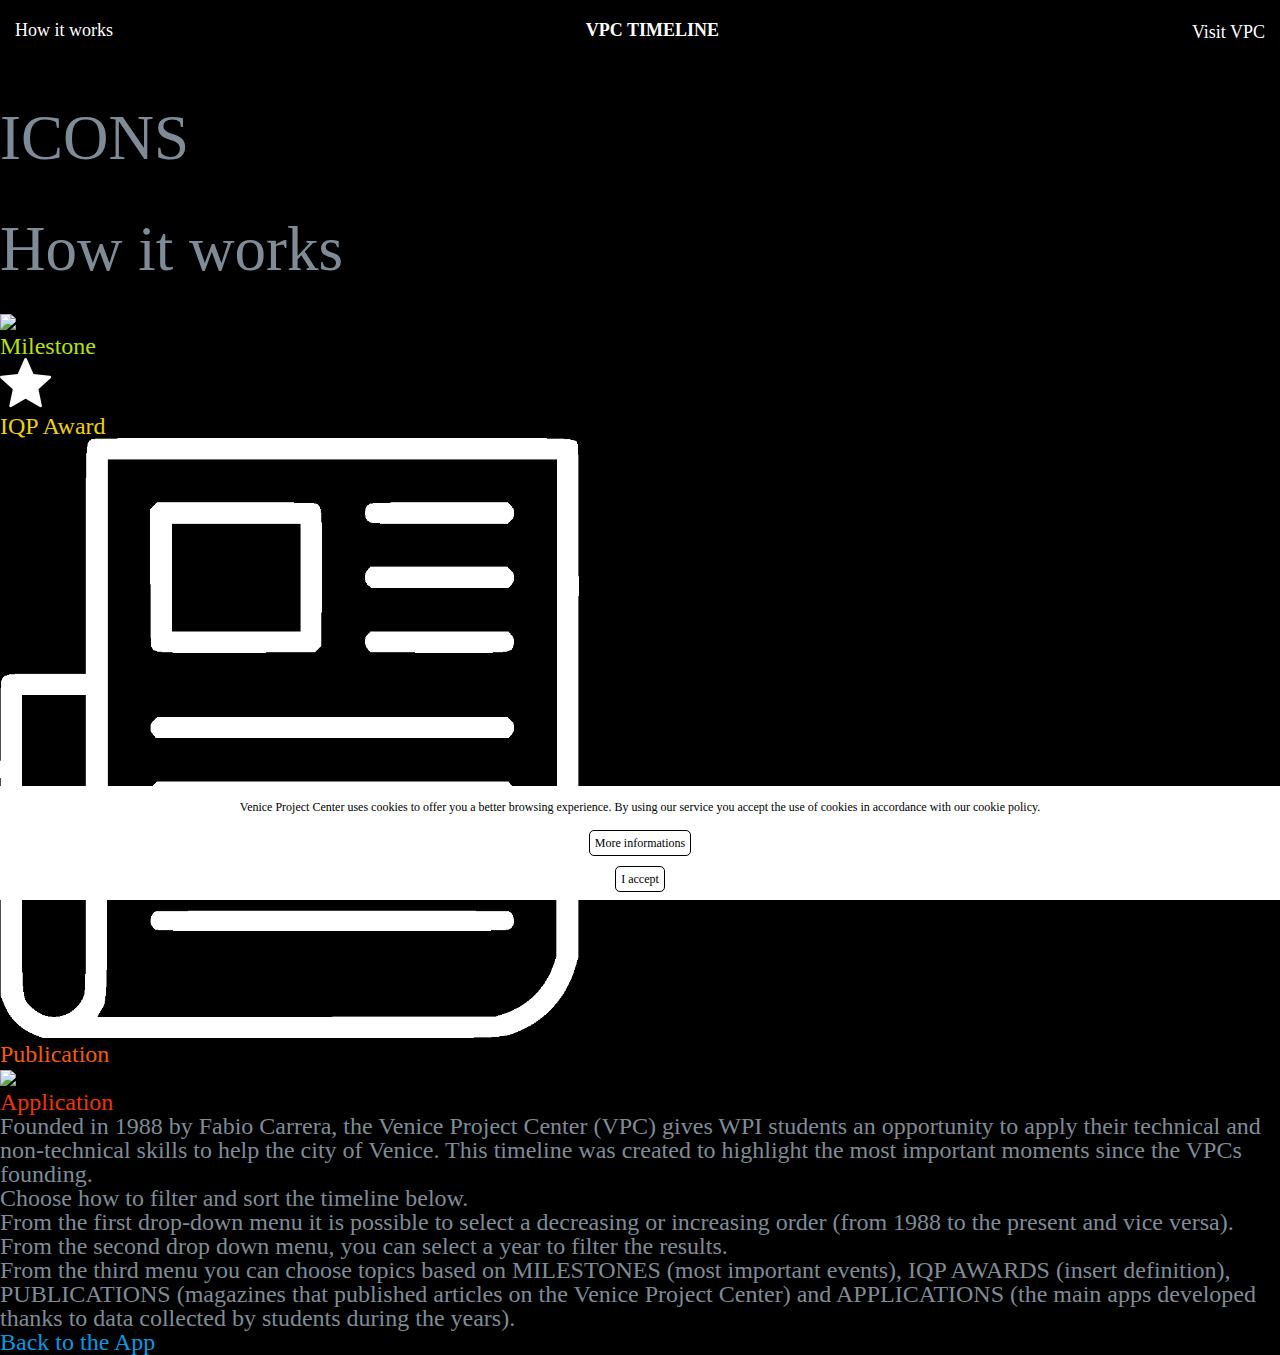
==== about.html @ 601654ef "fix pagina about" ====
<!doctype html>
<html lang="en" class="no-js">
<head>
  <meta charset="UTF-8">
  <title>Timeline - Venice Project Center</title>
  <meta name="viewport" content="width=device-width, initial-scale=1">

  <link rel="stylesheet" href="css/reset.css"> <!-- CSS reset -->
  <link rel="stylesheet" href="css/style.css"> <!-- Resource style -->
  <link rel="stylesheet" href="css/demo.css"> <!-- Demo style -->
  <link rel="stylesheet" href="css/font.css">
  <link rel="stylesheet" href="https://cdnjs.cloudflare.com/ajax/libs/materialize/1.0.0/css/materialize.min.css"> 
  
  <link rel='icon' href='favicon.ico' type='image/x-icon'>

  <link rel="icon" type="image/x-icon" href="favicon.ico" sizes="32x32">
  <link rel="icon" type="image/x-icon" href="favicon.ico" sizes="16x16">
  <link rel="apple-touch-icon" type="image/x-icon" href="favicon.ico" sizes="180x180">
  <link rel="apple-touch-icon-precomposed" type="image/x-icon" href="favicon.ico" sizes="180x180">
  <meta name="description" content="This timeline was designed to highlight the Venice Project Center's (VPC) most important moments since it was founded in 1988.">
  <meta name="keywords" content="timeline,venice,project,center,vpc">
  <link rel="canonical" href="https://timeline.veniceprojectcenter.org/">
  <meta property="og:title" content="Venice Project Center Timeline">
  <meta property="og:type" content="website">
  <meta property="og:description" content="This timeline was designed to highlight the Venice Project Center's (VPC) most important moments since it was founded in 1988.">
  <meta property="og:locale" content="en">
  <meta property="og:url" content="https://timeline.veniceprojectcenter.org/">
  <meta property="og:image" content="https://timeline.veniceprojectcenter.org/ogimage.png">
  <meta property="og:image:alt" content="Venice Project Center Timeline">
  <meta property="og:updated_time" content="1560428289">
  <meta property="og:fb:pages" content="1374459902807079">
  <meta property="og:fb:app_id" content="279763959442696">
  <meta name="twitter:card" content="summary">
  <meta name="twitter:site" content="https://timeline.veniceprojectcenter.org">
  <meta name="twitter:title" content="Venice Project Center Timeline">
  <meta name="twitter:description" content="This timeline was designed to highlight the Venice Project Center's (VPC) most important moments since it was founded in 1988.">
  <meta name="twitter:image" content="https://timeline.veniceprojectcenter.org/ogimage.png">
  <meta name="twitter:image:alt" content="Venice Project Center Timeline">
  <meta name="authors" content="Venice Project Center Timeline">
  <meta name="image" content="https://timeline.veniceprojectcenter.org/ogimage.png">
  <script type="text/javascript" src="https://cdnjs.cloudflare.com/ajax/libs/jquery/3.4.1/jquery.min.js"></script>
  <script type="text/javascript" src="js/my_functions.js"></script>
  <script type="text/javascript" src="js/cookie.js"></script>
  <!-- Global site tag (gtag.js) - Google Analytics -->
    <script async src="https://www.googletagmanager.com/gtag/js?id=UA-140353478-1"></script>
    <script>
      window.dataLayer = window.dataLayer || [];
      function gtag(){dataLayer.push(arguments);}
      gtag('js', new Date());
      gtag('config', 'UA-140353478-1');
    </script>
</head>
<body>
  <div class="header-vpc dark-mode">
    <span onclick="document.location.href='/about.html'" class="button dark-mode text-header-vpc my_link" style="grid-area: how; margin-left: 15px;">
      How it works
    </span>
    <span class="dark-mode text-header-vpc" style="grid-area: title; text-align: center;font-weight: bold;">
      VPC TIMELINE
    </span>
    <a class="header-visit-vpc my_link" href="https://veniceprojectcenter.org" target="_blank">
      <span class="text-header-vpc">Visit VPC</span>
    </a>
  </div>

  <div class="titoli">
    <div class="title_ico">
      <h1>ICONS</h1> 
    </div>

    <div class="title_descr">
      <h1>How it works</h1> 
    </div>
  </div>

  <div class="container_about">
    
    <div class="img_container">
      
      <!--img src="/ogimage.png"-->
      <div class="legenda">
        <div class="icona prova">
          <img src="img/cd-icon-towers.png">
         </div>
        <span class="categoria" style="color:#b6e109">
          Milestone
        </span>
      </div>

      <div class="legenda">
        <div class="icona">
          <img src="img/cd-icon-star.png">
        </div>
        <span class="categoria" style="color:#efd200">
          IQP Award
        </span>
      </div>

      <div class="legenda">
        <div class="icona">
          <img src="img/cd-icon-publication.png">
        </div>
        <span class="categoria" style="color:#f35c03">
          Publication
        </span>
      </div>

      <div class="legenda">
        <div class="icona">
          <img src="img/cd-icon-application.png">
        </div>
        <span class="categoria" style="color:#f33403">
          Application
        </span>
      </div>
    </div>
  
    <div class="text_container">
      
      <p class="paragrafo">
        Founded in 1988 by Fabio Carrera, the Venice Project Center (VPC) gives WPI students an opportunity to apply  their technical and non-technical skills to help the city of Venice. This timeline was created to highlight the  most important moments since the VPCs founding.<br/>
        Choose how to filter and sort the timeline below.
      </p>
      
      <p class="paragrafo">
        From the first drop-down menu it is possible to select a decreasing or increasing order (from 1988 to the   present and vice versa). 
        
      </p>
      <p class="paragrafo">
        From the second drop down menu, you can select a year to filter the results.
        
      </p>
      <p class="paragrafo">
        From the third menu you can choose topics based on MILESTONES (most important events), IQP AWARDS (insert definition), PUBLICATIONS (magazines that published articles on the Venice Project Center) and APPLICATIONS (the main apps developed thanks to data collected by students during the years).
      </p>      
    </div>
  </div>

  <div class="back">
    <a class="guida" rel="nofollow" href="/index.html">
      <span>Back to the App</span>
    </a>
  </div>

</body>
</html>
---- css/style.css ----
/* --------------------------------

Primary style

-------------------------------- */
*, *::after, *::before {
  -webkit-box-sizing: border-box;
  box-sizing: border-box;
}


b {
  font-family: "Gilroy" !important;
}


h2 {
  padding: 10px;
  color: white;

}

html {
  font-size: 62.5%;
  font-family: "Gilroy" !important;
}

body {
  font-size: 1.6rem;
  font-family: "Gilroy" !important;
  color: #7f8c97;
  background: #000000;
}

a {
  color: #acb7c0;
  text-decoration: none;
}

img {
  max-width: 100%;
  max-height: 25em;
}

h1, h2 {
  font-family: "Gilroy" !important;
  font-weight: bold;
}

li {
  list-style-type: disc;
  margin-left: 4px;
  font-family: "Gilroy" !important;
}

#dropdowns {
  /*display: inline-block;*/
  display: flex;
  align-items: center;
  justify-content: center;
}
#filterDropdown {
  width: 150px;
}
#sortDropdown {
  width: 150px;
}

iframe {
  position: relative;
  /*position: absolute;*/
  top: 0;
  left: 0;
  width: 80%;
  height: 20vw;
}


/* --------------------------------

Patterns - reusable parts of our design

-------------------------------- */
@media only screen and (min-width: 1276px) {

  .cd-hide {
    visibility: hidden;
  }
}

/* --------------------------------

Vertical Timeline - elements of the timeline

-------------------------------- */
header {
  display: flex;
  flex-direction: column;
  width: 100%;
  line-height: 200px;
  text-align: center;
  background: #000000;
  background-repeat: no-repeat;
  padding: 2%;
  padding-bottom: 0;
  padding-top: 0;
  font-family: "Gilroy" !important;
}

header h1 {
  color: white;
  font-size: 3.8rem;
  line-height: 4rem;
  font-family: "Gilroy" !important;
}

header h2 {
  color: white;
  font-size: 20px;
  width: 75%;
  word-wrap: break-word;
  line-height: 2;
  margin: 0 auto;
  font-weight: bold;
  font-family: "Gilroy" !important;
}
/*
@media only screen and (min-width: 1276px) {
  header {
    height: 300px;
    line-height: 300px;
  }

}
*/

.cd-timeline {
  overflow: hidden;
  margin: 2em auto;
  font-family: "Gilroy" !important;
}

.cd-timeline__container {
  position: relative;
  width: 100%;
  /*max-width: 1170px;*/
  margin: 0 auto;
  padding: 2em 0;
}

.cd-timeline__container::before {
  /* this is the vertical line */
  content: '';
  position: absolute;
  top: 0;
  left: 18px;
  height: 100%;
  width: 4px;
  background: #d7e4ed;
  margin-left: 10px;
}

@media only screen and (min-width: 1276px) {
  .cd-timeline {
    margin-top: 3em;
    margin-bottom: 3em;
  }
  .cd-timeline__container::before {
    left: 50%;
    margin-left: -2px;
  }
}

.cd-timeline__block {
  position: relative;
  margin: 0.5em 0;
}

.cd-timeline__block:after {
  /* clearfix */
  content: "";
  display: table;
  clear: both;
}

.cd-timeline__block:first-child {
  margin-top: 0;
}

.cd-timeline__block:last-child {
  margin-bottom: 0;
}

@media only screen and (min-width: 1276px) {
  .cd-timeline__block {
    margin: 1em 0;
  }
}

.cd-timeline__img {
  position: absolute;
  top: 0;
  left: 0;
  width: 40px;
  height: 40px;
  border-radius: 50%;
  margin-left: 10px;
  -webkit-box-shadow: 0 0 0 4px white, inset 0 2px 0 rgba(0, 0, 0, 0.08), 0 3px 0 4px rgba(0, 0, 0, 0.05);
  box-shadow: 0 0 0 4px white, inset 0 2px 0 rgba(0, 0, 0, 0.08), 0 3px 0 4px rgba(0, 0, 0, 0.05);
}

.cd-timeline__img img {
  display: block;
  width: 24px;
  height: 24px;
  position: relative;
  left: 50%;
  top: 50%;
  margin-left: -12px;
  margin-top: -12px;
}

.cd-timeline__img.cd-timeline__img--IQP_Award {
  background: #ffcd01;
}

.cd-timeline__img.cd-timeline__img--Publication {
  background: #ff9901;
}

.cd-timeline__img.cd-timeline__img--Milestone {
  background: #e9360c;
}

.cd-timeline__img.cd-timeline__img--Application {
  background: #88d8b0;
}

@media only screen and (min-width: 1276px) {
  .cd-timeline__img {
    width: 60px;
    height: 60px;
    left: 50%;
    margin-left: -30px;
    /* Force Hardware Acceleration */
    -webkit-transform: translateZ(0);
    transform: translateZ(0);
  }
  .cd-timeline__img.cd-timeline__img--show-animation {
    visibility: visible;
    animation: cd-bounce-in 0.6s;
  }
  .cd-timeline__img.cd-timeline__img--hide-animation {
    visibility: hidden;

    animation: cd-bounce-out 0.6s;
  }
}

.cd-timeline__content {
  position: relative;
  margin-left: 70px;
  background: white;
  border-radius: 0.25em;
  padding: 15px;
  -webkit-box-shadow: 0 3px 0 #d7e4ed;
  box-shadow: 0 3px 0 #d7e4ed;
}

.cd-timeline__content:after {
  /* clearfix */
  content: "";
  display: table;
  clear: both;
}

.cd-timeline__content::before {
  /* triangle next to content block */
  content: '';
  position: absolute;
  top: 16px;
  right: 100%;
  height: 0;
  width: 0;
  border: 7px solid transparent;
  border-right: 7px solid white;
}

.cd-timeline__content h2 {
  font-size: 24px;
  margin: 0;
  color: #303e49;
}

.cd-timeline__content p,
.cd-timeline__read-more,
.cd-timeline__date {
  font-size: 1.3rem;
  font-weight: bold;
}

.cd-timeline__content p {
  font-size: 18px;
  font-weight: normal;
  line-height: 1.3;
}

.cd-timeline__read-more,
.cd-timeline__date {
  display: inline-block;
  font-size: 18px;
}

.cd-timeline__read-more {
  float: right;
  padding: 10px;
  background: #acb7c0;
  color: white;
  border-radius: 0.25em;
}

.cd-timeline__read-more:hover {
  background-color: #bac4cb;
}

.cd-timeline__date {
  float: left;
  padding: 1em 0;
  opacity: .7;
  font-size: 18px;
}

@media only screen and (min-width: 768px) {
  .cd-timeline__content h2 {
    font-size: 24px;
    padding-left: 0;
  }
  .cd-timeline__content p {
    font-size: 18px;
  }
  .cd-timeline__read-more,
  .cd-timeline__date {
    font-size: 18px;
  }
}

@media only screen and (min-width: 1276px) {
  .cd-timeline__content {
    margin-left: 1em;
    padding: 15px;
    width: 45%;
    /*margin-right: 14em;*/
    /*right: 15%; !* here *!*/
    /* Force Hardware Acceleration */
    -webkit-transform: translateZ(0);
    transform: translateZ(0);
  }
  .cd-timeline__content::before {
    top: 24px;
    left: 100%;
    border-color: transparent;
    border-left-color: white;
  }
  .cd-timeline__read-more {
    float: left;
  }
  .cd-timeline__date {
    position: absolute;
    width: 100%;
    left: 115%; /* date */
    top: -20px;
    font-size: 36px;
    color: #ffffff;
  }
  .cd-timeline__block:nth-child(even) .cd-timeline__content {
    float: right;
    left: -1em; /* here*/
  }
  .cd-timeline__block:nth-child(even) .cd-timeline__content::before {
    top: 24px;
    left: auto;
    right: 100%;
    border-color: transparent;
    border-right-color: white;
  }
  .cd-timeline__block:nth-child(even) .cd-timeline__read-more {
    float: right;
  }
  .cd-timeline__block:nth-child(even) .cd-timeline__date {
    left: auto;
    right: 115%; /* date */
    text-align: right;
  }
  .cd-timeline__content.cd-timeline__content--show-animation {
    visibility: visible;
    animation: cd-slide-in-right 0.6s;
  }
  .cd-timeline__content.cd-timeline__content--hide-animation {
    visibility: hidden;
    animation: cd-slide-out-right 0.6s;
  }
}

@media only screen and (min-width: 1276px) {
  /* inverse bounce effect on even content blocks */
  .cd-timeline__block:nth-child(even) .cd-timeline__content.cd-timeline__content--show-animation {
    visibility: visible;
    animation: cd-slide-in-left 0.6s;
  }
  .cd-timeline__block:nth-child(even) .cd-timeline__content.cd-timeline__content--hide-animation {
    visibility: hidden;
    animation: cd-slide-out-left 0.6s;
  }
}

@keyframes cd-bounce-in {
  0% {
    opacity: 0;
    visibility: hidden;
    -webkit-transform: scale(0.5);
    transform: scale(0.5);
  }
  60% {
    -webkit-transform: scale(1.2);
    transform: scale(1.2);
  }
  99% {
    opacity: 1;
    -webkit-transform: scale(1);
    transform: scale(1);
  }
  100% {
    visibility: visible;
  }
}

@keyframes cd-bounce-out {
  0% {
    opacity: 1;
    visibility: visible;
    -webkit-transform: scale(0.5);
    transform: scale(0.5);
  }
  60% {
    -webkit-transform: scale(1.2);
    transform: scale(1.2);
  }
  99% {
    opacity: 0;
    -webkit-transform: scale(0);
    transform: scale(0);
  }
  100% {
    visibility: hidden;
  }
}

@keyframes cd-slide-in-right {
  0% {
    opacity: 0;
    visibility: hidden;
    -webkit-transform: translateX(-100px);
    transform: translateX(-100px);
  }
  60% {
    opacity: 1;
    -webkit-transform: translateX(20px);
    transform: translateX(20px);
  }
  99% {
    -webkit-transform: translateX(0);
    transform: translateX(0);
  }
  100% {
    visibility: visible;
  }
}

@keyframes cd-slide-in-left {
  0% {
    opacity: 0;
    visibility: hidden;
    -webkit-transform: translateX(100px);
    transform: translateX(100px);
  }
  60% {
    opacity: 1;
    -webkit-transform: translateX(-20px);
    transform: translateX(-20px);
  }
  99% {
    -webkit-transform: translateX(0);
    transform: translateX(0);
  }
  100% {
    visibility: visible;
  }
}

@keyframes cd-slide-out-left {
  0% {
    opacity: 1;
    visibility: visible;
  }
  99% {
    opacity: 0;
    -webkit-transform: translate3d(100px, 0, 0);
    transform: translate3d(100px, 0, 0);
  }
  100% {
    visibility: hidden;
  }
}

@keyframes cd-slide-out-right {
  0% {
    opacity: 1;
    visibility: visible;
  }
  99% {
    opacity: 0;
    -webkit-transform: translate3d(-100px, 0, 0);
    transform: translate3d(-100px, 0, 0);
  }
  100% {
    visibility: hidden;
  }
}

.dark-mode{
  background-color: black;
  color: white
}

.header-vpc{
  z-index: 5;
  display: grid;
  grid-template-areas: 'how title vpc';
  padding-bottom: 20px;
  padding-top: 20px;
  line-height: 20px;
}

.text-header-vpc{
    font-size: 18px;
    text-shadow: 2px 2px 5px rgba(0,0,0,0.2);
}

.header-visit-vpc{
    grid-area: vpc;
    cursor: pointer;
    text-decoration: none;
    text-align: right;
    margin-right: 15px;
    color: white;
}

a.header-visit-vpc:hover{
   color: orange !important;
}

.my_link{
  text-decoration: none;
  cursor: pointer;
  color: white;
}  

.my_link:hover{
  color: #e5b106;
} 

.about_modal{
  position: absolute;
  z-index: 9999;
  background-color: rgba(0,0,0,0.8);
  width: 100%;
  min-height: 100%;
  display: none;
  
}

.container{
  margin-top: 100px;
  text-align: center;
}

.container h1{
  font-size: 30px;
  color: #ffffff;
}

.container h2{
  font-size: 20px;
  color: #ffffff;
}

.close_modal{
  margin-top: 15px;
  font-size: 26px;
  font-weight: 800;
  float: right;
  color: #fff;
  margin-right: 15px;
  border: 3px solid #cc2f0c;
  border-radius: 5px;
  min-width: 30px;
  padding: 5px;
  background: #cc2f0c;
  text-align: center;
  cursor: pointer;
}

/*.close_modal:hover{
  background-color: rgba(63,63,63,0.95);
}*/

.filtri{
  margin: 0 auto;
  width: 650px;
  display: flex;
}

.input-field{
  width: 250px;
  display: inline-block;
  margin-left: 10px;
  margin-right: 10px;
}

.dropdown-content{
  overflow-x: hidden;
  background-color: #333333 !important;
}


.select-dropdown{
  color: #fff !important;
}
.caret{
  fill: #fff !important;
}
.anni .select-wrapper ul{
  max-height: 360px;
}
.select-wrapper ul li img{
    height: 30px !important;
    width: 30px !important;
    margin: 10px 15px !important;
}

.select-wrapper ul li img[src='img/cd-icon-towers.png']{
  background-color: #e9360c !important;
}

.select-wrapper ul li img[src='img/cd-icon-star.png']{
  background-color: #ffcd01 !important;
}

.select-wrapper ul li img[src='img/cd-icon-publication.png']{
  background-color: #ff9901 !important;
}

.select-wrapper ul li img[src='img/cd-icon-application.png']{
  background-color: #88d8b0 !important;
}

.dropdown-content li span{
  color: #9e9e9e !important;
}
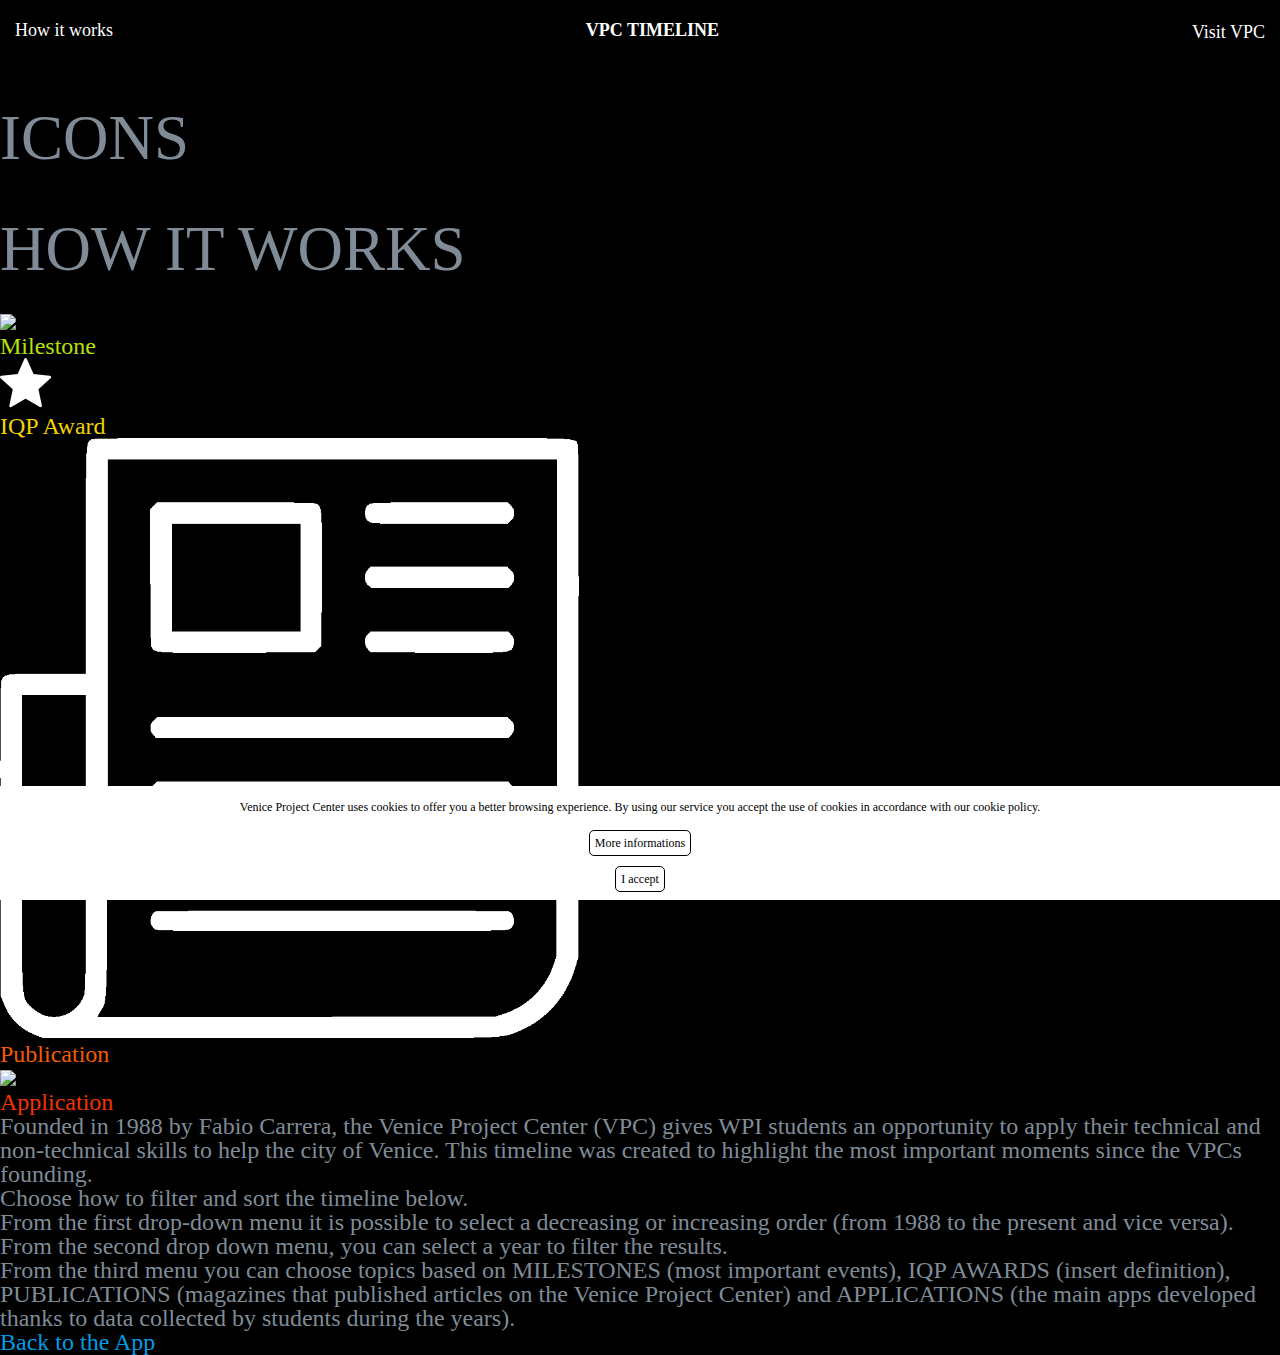
==== commit 4327bd39: "FIX" ====
--- a/about.html
+++ b/about.html
@@ -69,7 +69,7 @@
     </div>
 
     <div class="title_descr">
-      <h1>How it works</h1> 
+      <h1>HOW IT WORKS</h1> 
     </div>
   </div>
 
